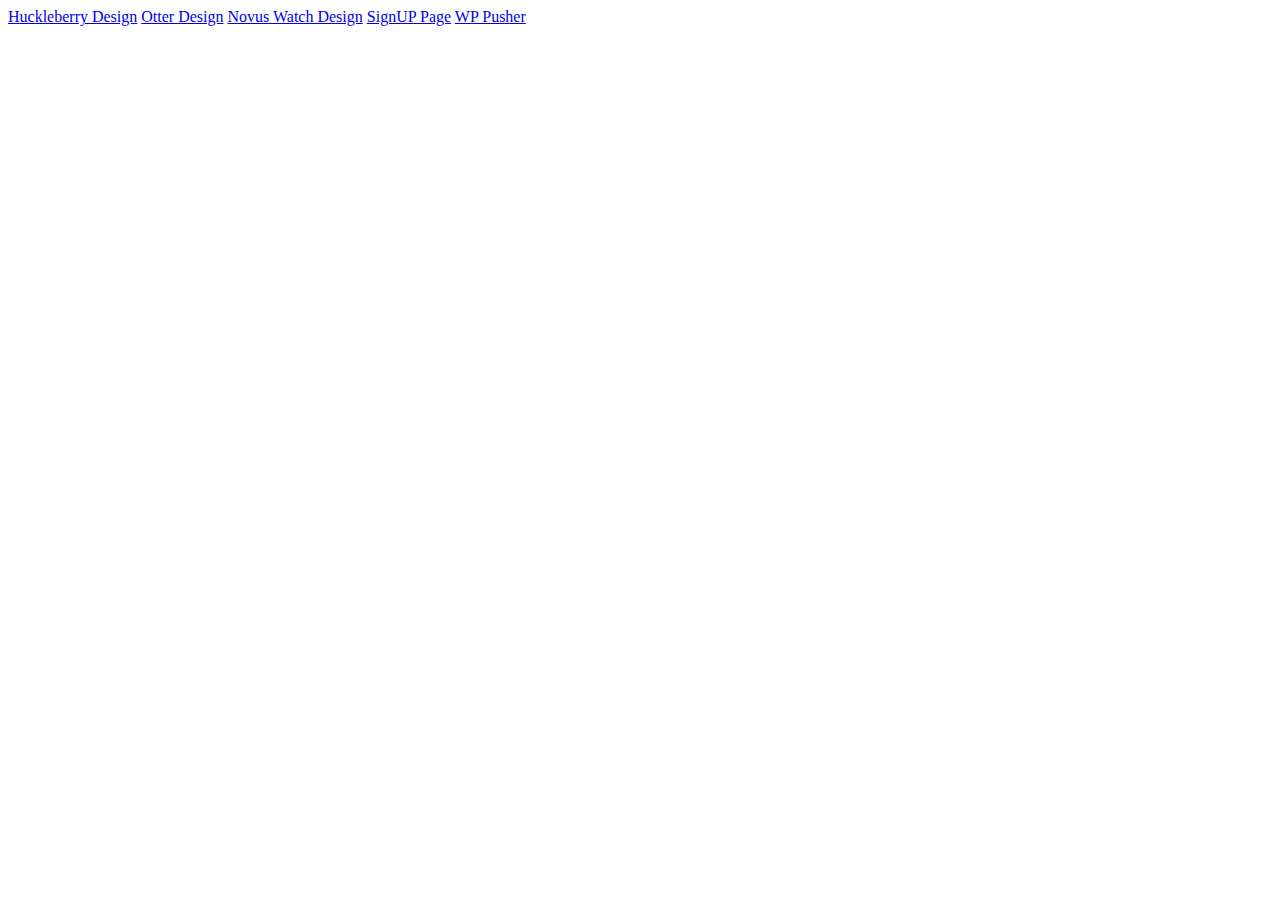
==== index.html @ 901311e7 "first commit" ====
<!DOCTYPE html>
<html lang="en">
<head>
    <meta charset="UTF-8">
    <meta name="viewport" content="width=device-width, initial-scale=1.0">
    <title>My CSS Assignments</title>
</head>
<body>
    <a href="./huckleberry.html">Huckleberry Design</a>
    <a href="./otter.html">Otter Design</a>
    <a href="./novus.html">Novus Watch Design</a>
    <a href="./form.html"> SignUP Page</a>
    <a href="./wppusher.html">WP Pusher</a>
</body>
</html
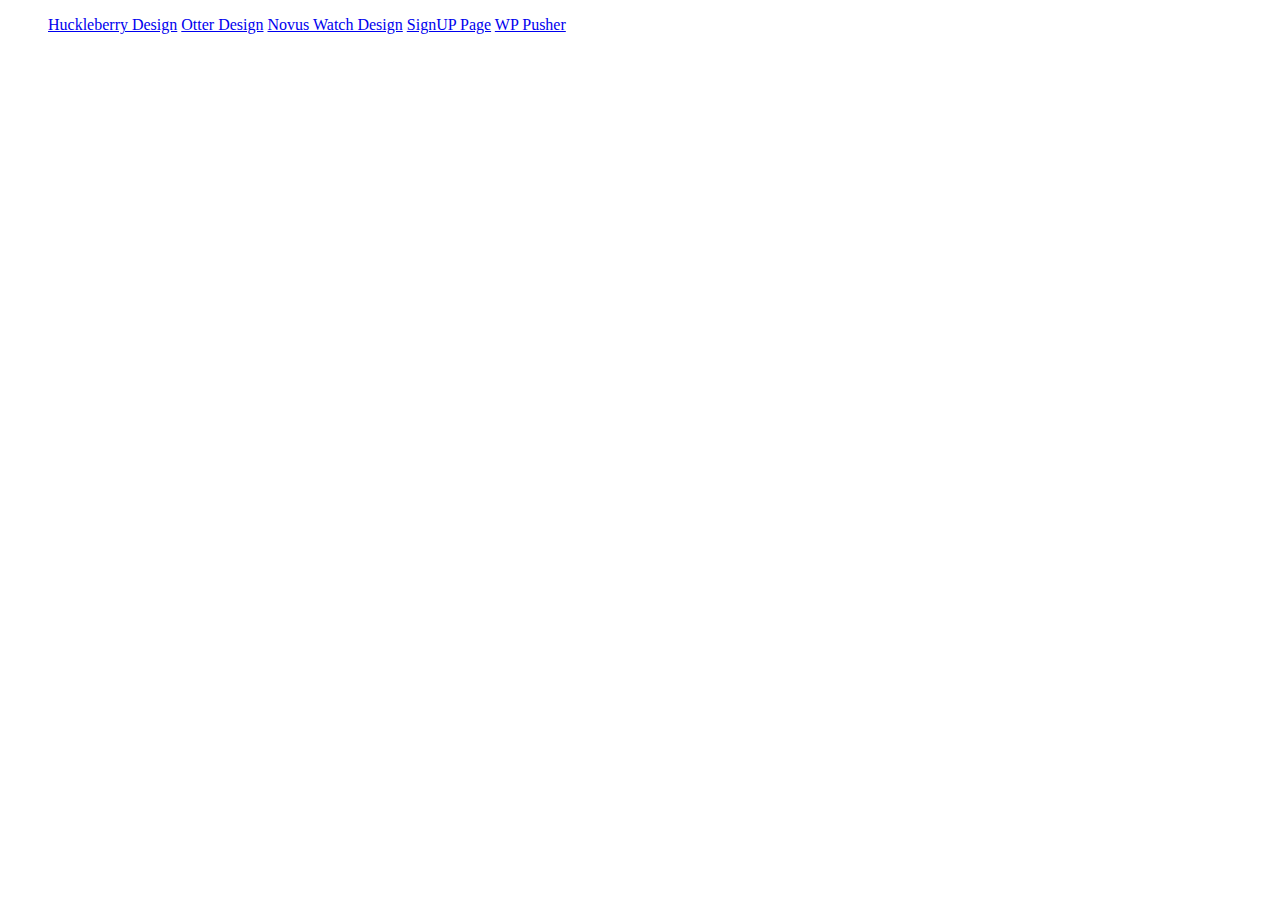
==== commit 12d86492: "Second Update" ====
--- a/index.html
+++ b/index.html
@@ -6,10 +6,15 @@
     <title>My CSS Assignments</title>
 </head>
 <body>
-    <a href="./huckleberry.html">Huckleberry Design</a>
-    <a href="./otter.html">Otter Design</a>
-    <a href="./novus.html">Novus Watch Design</a>
-    <a href="./form.html"> SignUP Page</a>
-    <a href="./wppusher.html">WP Pusher</a>
+    <li>
+      <ul>
+        <a href="./huckleberry.html">Huckleberry Design</a>
+        <a href="./otter.html">Otter Design</a>
+        <a href="./novus.html">Novus Watch Design</a>
+        <a href="./form.html"> SignUP Page</a>
+        <a href="./wppusher.html">WP Pusher</a>
+     </ul>
+    </li>
+    
 </body>
 </html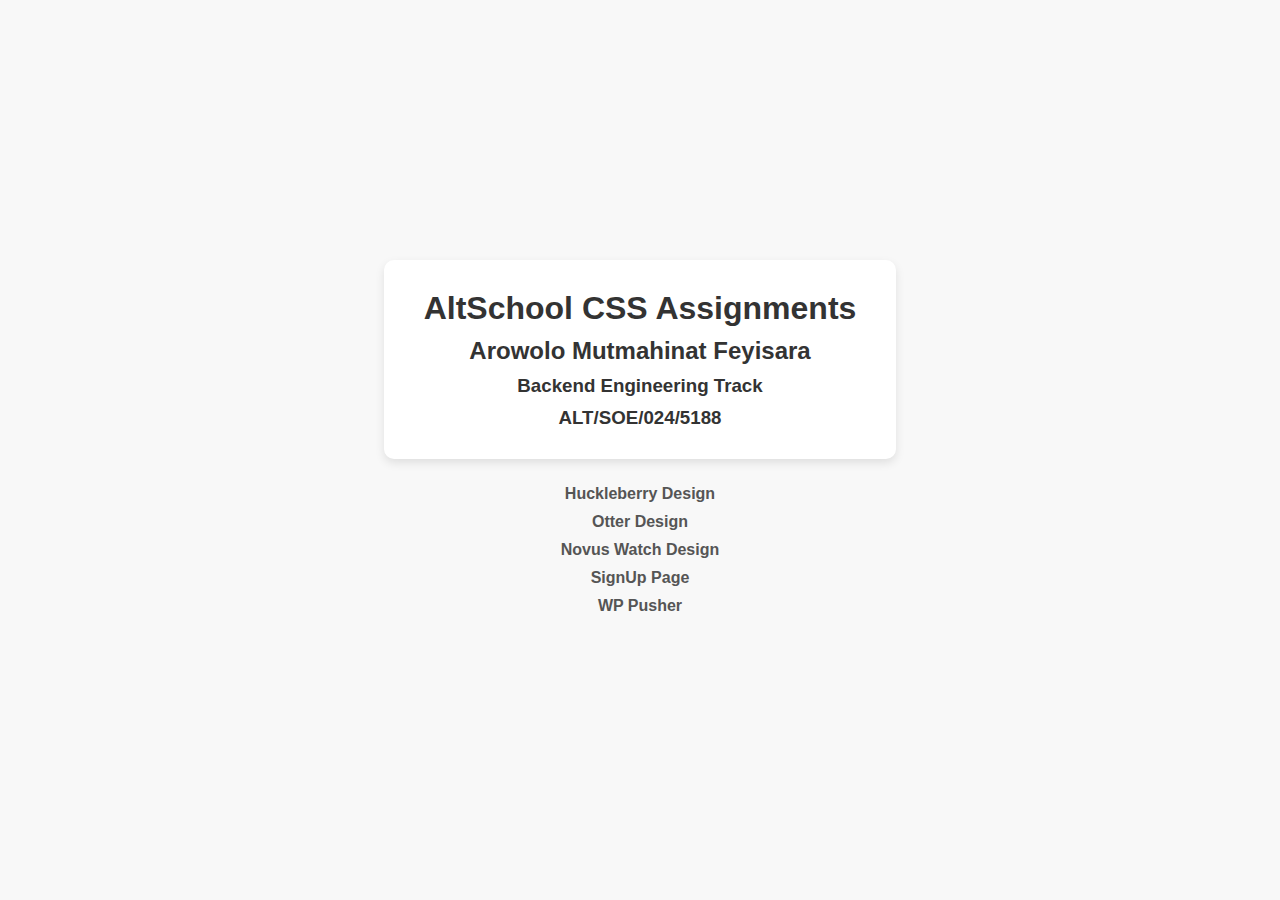
==== commit b926f18b: "Updating the index.css and index.html" ====
--- a/index.html
+++ b/index.html
@@ -1,20 +1,26 @@
+<!DOCTYPE html>
 <!DOCTYPE html>
 <html lang="en">
 <head>
     <meta charset="UTF-8">
     <meta name="viewport" content="width=device-width, initial-scale=1.0">
+    <link rel="stylesheet" href="index.css">
     <title>My CSS Assignments</title>
 </head>
 <body>
-    <li>
-      <ul>
-        <a href="./huckleberry.html">Huckleberry Design</a>
-        <a href="./otter.html">Otter Design</a>
-        <a href="./novus.html">Novus Watch Design</a>
-        <a href="./form.html"> SignUP Page</a>
-        <a href="./wppusher.html">WP Pusher</a>
-     </ul>
-    </li>
-    
+    <div>
+        <h1>AltSchool CSS Assignments</h1>
+        <h2><strong>Arowolo Mutmahinat Feyisara</strong></h2> 
+        <h3><b>Backend Engineering Track</b></h3> 
+        <h3>ALT/SOE/024/5188</h3>
+    </div>
+    <ul>
+        <li><a href="./huckleberry.html">Huckleberry Design</a></li>
+        <li><a href="./otter.html">Otter Design</a></li>
+        <li><a href="./novus.html">Novus Watch Design</a></li>
+        <li><a href="./form.html">SignUp Page</a></li>
+        <li><a href="./wppusher.html">WP Pusher</a></li>
+    </ul>
 </body>
-</html+</html>
+
--- a/index.css
+++ b/index.css
@@ -0,0 +1,44 @@
+body {
+    background-color: #f8f8f8; 
+    color: #333; 
+    font-family: Arial, sans-serif;
+    text-align: center;
+    display: flex;
+    flex-direction: column;
+    justify-content: center;
+    align-items: center;
+    height: 100vh; 
+    margin: 0;
+}
+
+div {
+    background: #ffffff; 
+    padding: 20px 40px;
+    border-radius: 10px;
+    box-shadow: 0 4px 10px rgba(0, 0, 0, 0.1);
+    max-width: 500px;
+}
+
+h1, h2, h3 {
+    margin: 10px 0;
+}
+
+ul {
+    list-style: none;
+    padding: 0;
+}
+
+li {
+    margin: 10px 0;
+}
+
+a {
+    text-decoration: none;
+    color: #555; 
+    font-weight: bold;
+    transition: color 0.3s ease-in-out;
+}
+
+a:hover {
+    color: #000; 
+}
